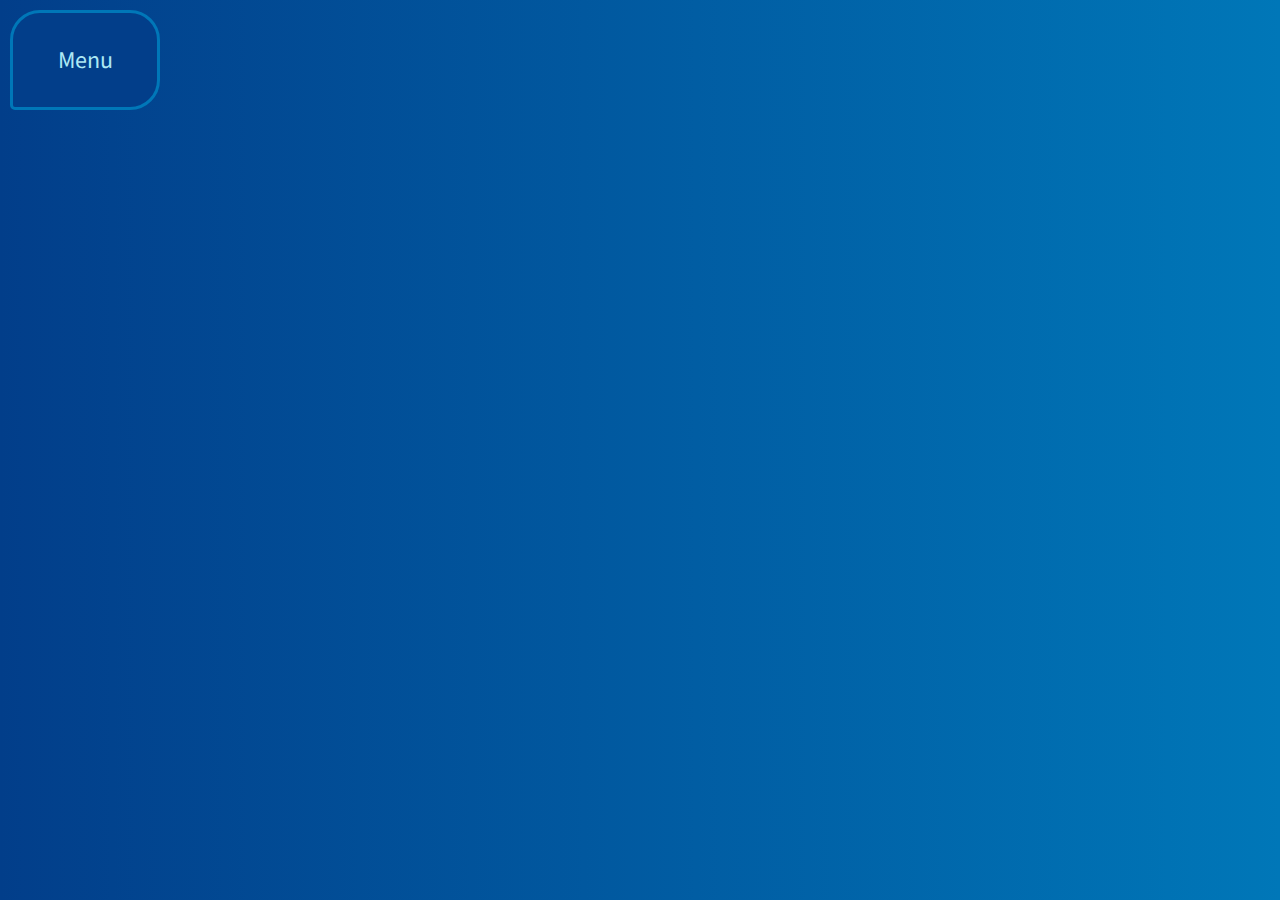
==== about.html @ 16a45fa3 "finished the contact page" ====
<!DOCTYPE html>
<html>
<head>
    <title>Information</title>
    <link href="style.css" rel="stylesheet">
    <link href="https://fonts.googleapis.com/css2?family=Source+Sans+Pro:wght@200&display=swap" rel="stylesheet">
</head>
<body>
    <header>
        <nav class="dropdown">
            <button class="dropButton">Menu</button>
            <nav class="dropdownContent">
                <a href="index.html">Home</a>
                <a href="info.html">Info</a>
                <a href="contact.html">Contact</a>
            </nav>
        </nav>
    </header>
    <main>
        <section>
            
        </section>
    </main>
    <footer>
    
    </footer>
</body>
</html>
---- style.css ----
* {
    box-sizing: border-box;
    margin: 0;
    padding: 0;
    font-family: 'Source Sans Pro', sans-serif;
    }
body {
    background-image: linear-gradient(to right, #023E8A , #0077B8);
    }
main {
    text-align: center;
    }
.button {
    border: 3px solid #0077B8;
    border-radius: 30px 30px 30px 5px;
    display: inline-block;
    color: #ADE8F4;
    font-size: 20px;
    margin: 10px;
    text-align: center;
    text-decoration: none;
    padding: 10px;
    width: 250px;
}
a:hover {
    background: #0077B8;
    color: #023E8A;
}
article {
    height: 500px;
    width: 400px;
    border: 3px solid #0077B8;
}
/*div {
    width: 426px;
    height: 550px;
    border: 3px solid #0077B8;
    border-radius: 30px 30px 30px 5px;
    display: inline-block;
    margin-top: 50px;
    margin-bottom: 50px;
}*/
section {
    padding-top: 10px;
    width: 100%;
    display: inline-block;
    margin-left: auto;
    margin-right: auto;
}
h1 {
    color: #ADE8F4;
}
div {
    display: inline-block;
    width: 426px;
    text-align: right;
    border: 3px solid #0077B8;
    border-radius: 30px 30px 30px 5px;
    padding: 20px;
    margin-bottom: 100px;
}
p {
    text-align: left;
    color: #ADE8F4;
    font-size: 150%;
    margin-left: 10px;
}
figure {
    text-align: center;
    margin-top: 40px;
    padding-left: 8px;
}

/* FORM */
form {
    height: 1000px;
    width: 100%;
    display: inline-block;
    text-align:center;
    padding-left: 310px;
}
fieldset {
    border: 3px solid #0077B8;
    border-radius: 30px 30px 30px 5px;
    padding-top: 20px;
    padding-bottom: 10px;
    padding-left: 10px;
    padding-right: 10px;
    height: 550px;
    width: 400px;
    text-align: left;
    margin-left: 10px;
    margin-bottom: 50px;
    /* display: inline-block; */
    float: left;
}
.contactInfo {
    padding-right: 20px;
    text-align: right;
    height: 550px;
    width: 426px;
    display: inline-block; 
    /* float: right; */
}
label {
    color: #ADE8F4;
}
legend {
    border: 3px solid #0077B8;
    border-radius: 30px 30px 30px 5px;
    font-size: 150%;
    text-align: left;
    margin-left: 10px;
    color: #ADE8F4;
    padding-top: 2px;
    padding-left: 5px;
    padding-bottom:2px;
    width: 200px;
    display: inline-block;
}
#submit {
    width: 400px;
    height: 50px;
    border: 3px solid #0077B8;
    border-radius: 30px 30px 30px 5px;
    background-color: #023E8A;
    color: #ADE8F4;
    margin-top: 10px;
}
#message {
    color: #ADE8F4;
    border: 3px solid #0077B8;
    border-radius: 30px 30px 30px 5px;
    height: 250px;
    width: 400px;
    margin-top: 5px;
    padding-left: 10px;
    padding-top: 5px;
    background: #023E8A;
    text-align: left;
}
#input {
    width: 100%;
}
#name,
#email {
    background-color: #023E8A;
    height: 25px;
    width: 400px;
    margin-top: 5px;
    border: 3px solid #0077B8;
    border-radius: 30px 30px 30px 5px;
    color: #ADE8F4;
    margin-bottom: 20px;
    padding-left: 10px;
}
#submit:hover {
    background-color: #0077B8;
    color: #023E8A;
}


/* DROPDOWN MENU*/
.dropButton {
    background-color: #023E8A;
    color: #ADE8F4;
    text-align: center;
    font-size: 150%;
    width: 150px;
    height: 100px;
    border: 3px solid #0077B8;
    border-radius: 30px 30px 30px 5px;
}
.dropdown {
    position: relative;
    display: inline-block;
}
.dropdownContent {
    display: none;
    position: absolute;
    background-color: #023E8A;
    border: 3px solid #0077B8;
    border-radius: 30px 30px 30px 5px;
    min-width: 100%;
    overflow: auto;
    box-shadow: 0px 8px 16px 0px rgba(0,0,0,0.2);
    z-index: 1;
}
.dropdownContent a {
    color: #ADE8F4;
    padding: 12px 16px;
    text-decoration: none;
    display: block;
}
.dropdownContent a:hover {
    background-color: #023E8A;
}
.dropdown:hover .dropdownContent {
    display: block;
}
.dropdown:hover .dropButton {
    background-color: #023E8A;
}
header {
    text-align: left;
    padding-top: 10px;
    padding-left: 10px;
}
nav {
    text-align: right;
    display: inline-block;
}
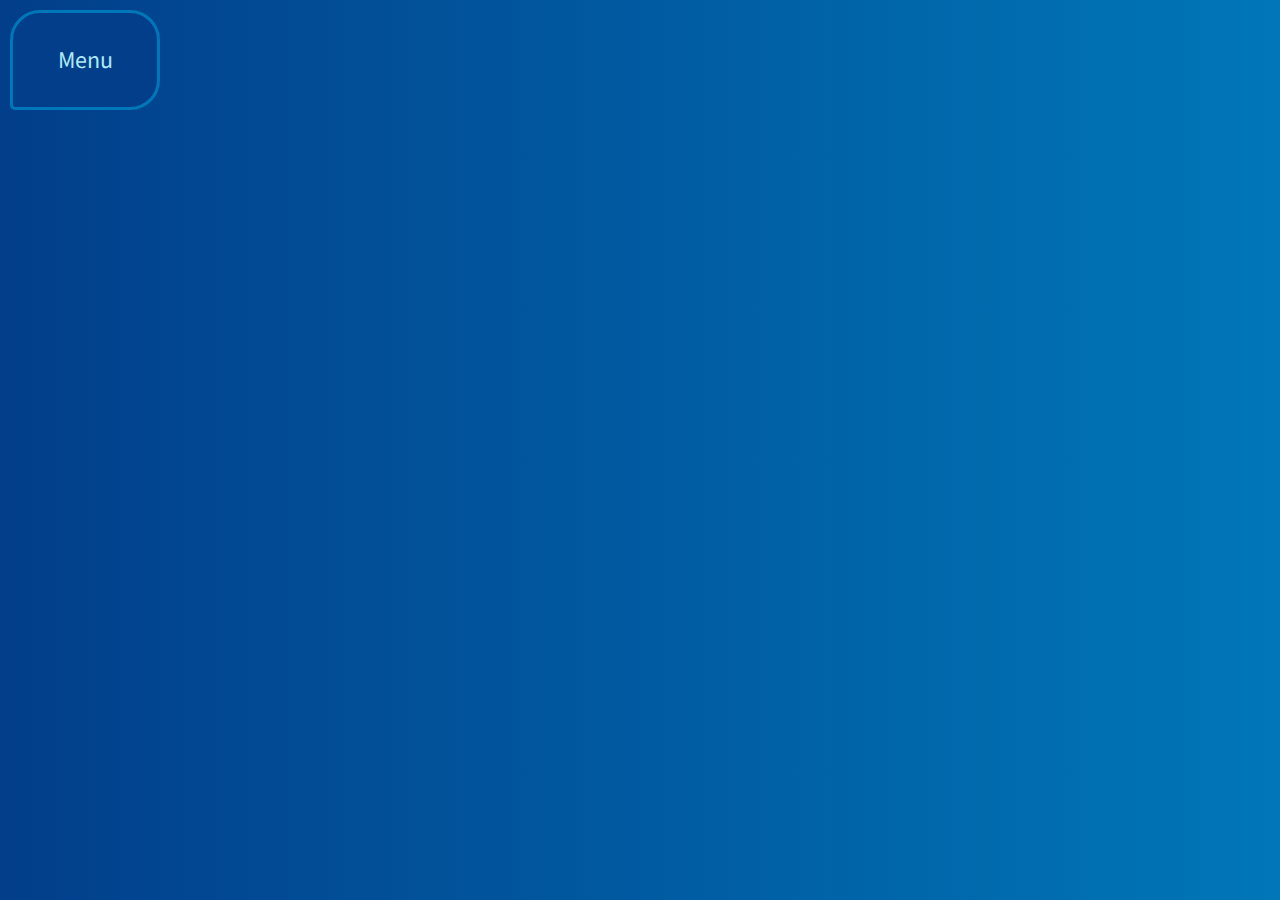
==== commit fb546dcb: "continued to style info.html" ====
--- a/about.html
+++ b/about.html
@@ -3,7 +3,6 @@
 <head>
     <title>Information</title>
     <link href="style.css" rel="stylesheet">
-    <link href="https://fonts.googleapis.com/css2?family=Source+Sans+Pro:wght@200&display=swap" rel="stylesheet">
 </head>
 <body>
     <header>
--- a/style.css
+++ b/style.css
@@ -1,3 +1,4 @@
+@import url('https://fonts.googleapis.com/css2?family=Source+Sans+Pro:wght@200&display=swap');
 * {
     box-sizing: border-box;
     margin: 0;
@@ -31,15 +32,6 @@
     width: 400px;
     border: 3px solid #0077B8;
 }
-/*div {
-    width: 426px;
-    height: 550px;
-    border: 3px solid #0077B8;
-    border-radius: 30px 30px 30px 5px;
-    display: inline-block;
-    margin-top: 50px;
-    margin-bottom: 50px;
-}*/
 section {
     padding-top: 10px;
     width: 100%;
@@ -47,8 +39,56 @@
     margin-left: auto;
     margin-right: auto;
 }
+.information {
+    width: 600px;
+    float: left;
+    padding-left: 190px;
+}
+aside {
+    display: inline-block;
+    width: 200px;
+}
+img {
+    width: 200px;
+    border: 3px solid #0077B8;
+    border-radius: 30px 30px 30px 5px;
+}
+.bottomPic,
+.bottomPicLowered {
+    width: 250px;
+    height: 150px;
+    border: 3px solid #0077B8;
+    border-radius: 30px 30px 30px 5px;
+    margin-left: 10px;
+}
+.bottomPicLowered {
+    margin-top: 40px;
+}
+.bottomPic {
+    margin-bottom: 40px;
+}
+.pictures {
+    height: 200px;
+    /* min-width: 1200px; */
+}
+summary {
+    margin-left: 200px;
+    margin-top: 50px;
+    margin-bottom: 40px;
+}
+.legal {
+    font-size: 50%;
+    text-align: center;
+    margin-bottom: 20px;
+}
 h1 {
     color: #ADE8F4;
+}
+h2 {
+    color: #ADE8F4;
+    font-size: 200%;
+    margin-top: 50px;
+    margin-bottom: 50px;
 }
 div {
     display: inline-block;
@@ -69,6 +109,9 @@
     text-align: center;
     margin-top: 40px;
     padding-left: 8px;
+}
+footer {
+    display: inline-block;
 }
 
 /* FORM */
@@ -77,7 +120,7 @@
     width: 100%;
     display: inline-block;
     text-align:center;
-    padding-left: 310px;
+    padding-left: 320px;
 }
 fieldset {
     border: 3px solid #0077B8;
@@ -91,7 +134,6 @@
     text-align: left;
     margin-left: 10px;
     margin-bottom: 50px;
-    /* display: inline-block; */
     float: left;
 }
 .contactInfo {
@@ -99,8 +141,7 @@
     text-align: right;
     height: 550px;
     width: 426px;
-    display: inline-block; 
-    /* float: right; */
+    display: inline-block;
 }
 label {
     color: #ADE8F4;
@@ -183,7 +224,6 @@
     border-radius: 30px 30px 30px 5px;
     min-width: 100%;
     overflow: auto;
-    box-shadow: 0px 8px 16px 0px rgba(0,0,0,0.2);
     z-index: 1;
 }
 .dropdownContent a {
@@ -193,13 +233,13 @@
     display: block;
 }
 .dropdownContent a:hover {
-    background-color: #023E8A;
+    background-color: #0077B8;
 }
 .dropdown:hover .dropdownContent {
     display: block;
 }
 .dropdown:hover .dropButton {
-    background-color: #023E8A;
+    background-color: #0077B8;
 }
 header {
     text-align: left;
